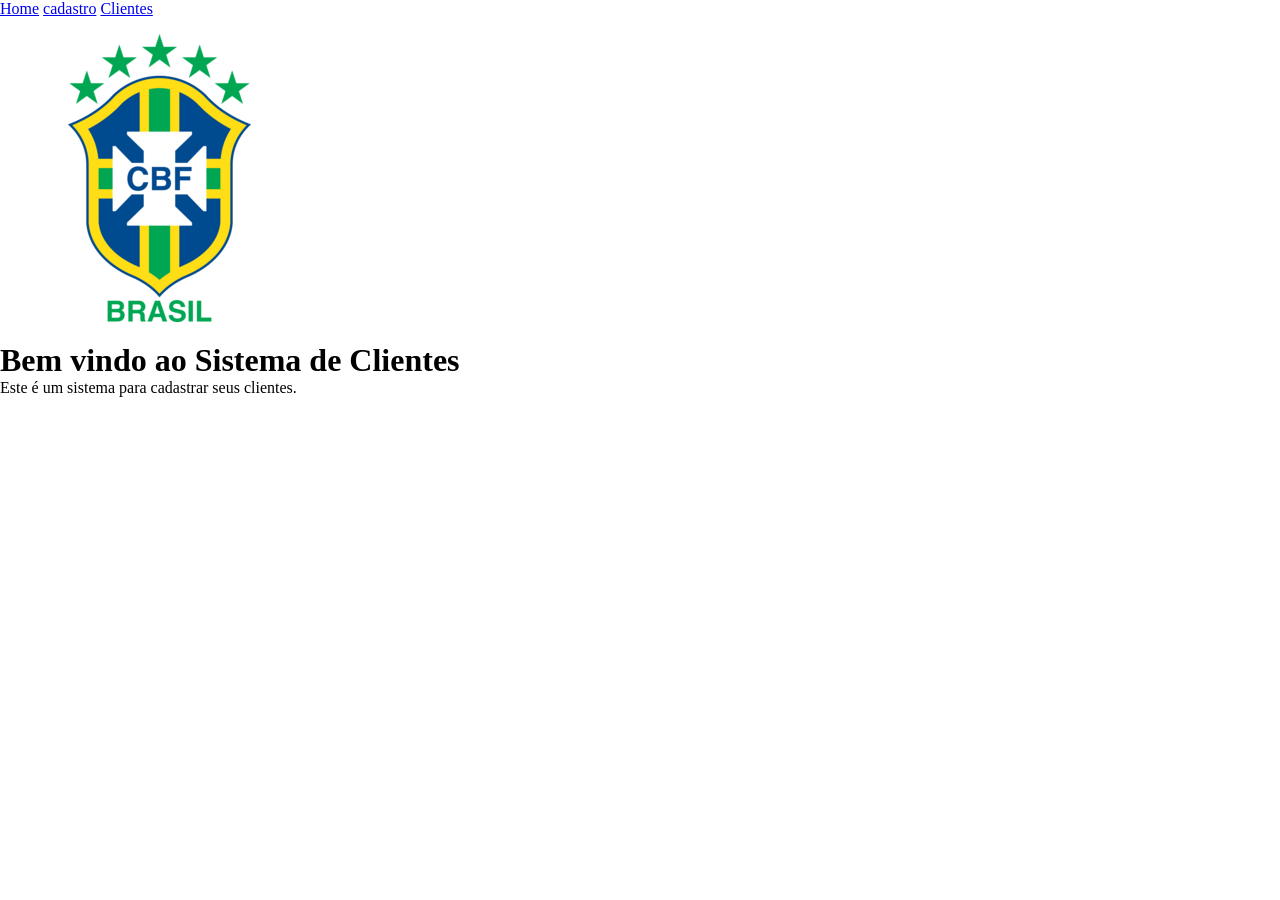
==== index.html @ 9926f498 "cadastro clientes" ====
<!DOCTYPE html>
<html lang="pt">
<head>
    <meta charset="UTF-8">
    <meta name="viewport" content="width=device-width, initial-scale=1.0">
    <title>Cadastro de clientes</title>
    <link rel="stylesheet" href="style.css">
</head>
<body class="pagina-principal"
    <nav class="menu-navegacao">

        <a href="index.html">Home</a>
        <a href="cadastro.html">cadastro</a>
        <a href="clientes.html">Clientes</a>

    </nav>

    <main class="conteudo-principal">
        <img src="assets/selecaobr.png" alt="" srcset="">
        <h1>Bem vindo ao Sistema de Clientes</h1>
        <p>

            Este é um sistema para cadastrar seus clientes.
        </p>


    </main>


   
    
</body>
</html>
---- style.css ----
/* Rset das configurações do navegador */

*{
    margin: 0;
    padding: 0;
    box-sizing: border box;

}

nav{

}

.pagina-principal nav{

    
}
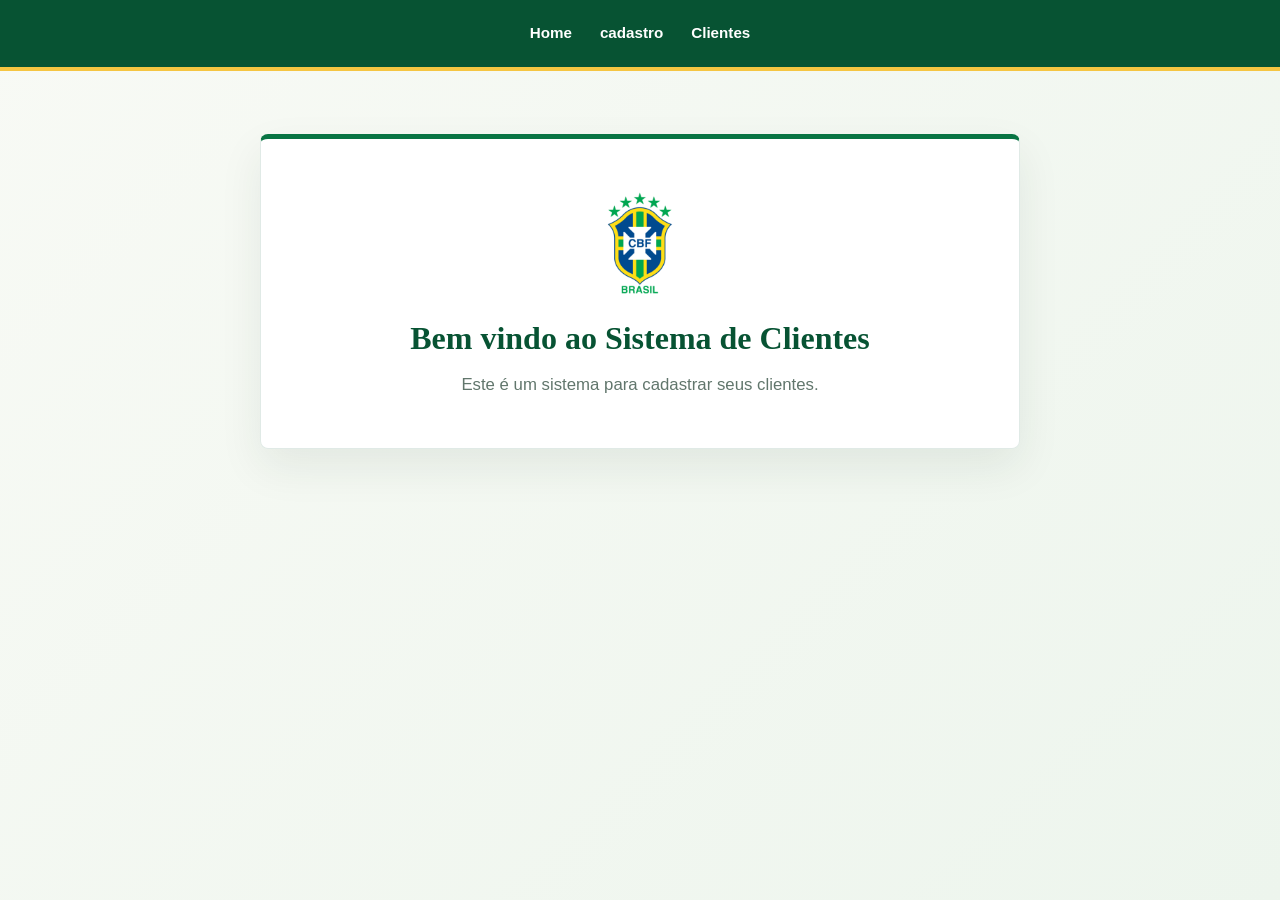
==== commit 0cbfe6f6: "html-java-cc" ====
--- a/index.html
+++ b/index.html
@@ -6,7 +6,7 @@
     <title>Cadastro de clientes</title>
     <link rel="stylesheet" href="style.css">
 </head>
-<body class="pagina-principal"
+<body class="pagina-principal">
     <nav class="menu-navegacao">
 
         <a href="index.html">Home</a>
@@ -16,7 +16,7 @@
     </nav>
 
     <main class="conteudo-principal">
-        <img src="assets/selecaobr.png" alt="" srcset="">
+        <img src="assets/selecaobr.png" alt="Logo da empresa">
         <h1>Bem vindo ao Sistema de Clientes</h1>
         <p>
 
--- a/style.css
+++ b/style.css
@@ -1,17 +1,132 @@
-/* Rset das configurações do navegador */
-
-*{
-    margin: 0;
-    padding: 0;
-    box-sizing: border box;
-
+:root {
+    color-scheme: light;
+    --verde: #087443;
+    --verde-escuro: #075333;
+    --amarelo: #f5c542;
+    --azul: #27669a;
+    --tinta: #19372c;
+    --texto-suave: #61766c;
+    --fundo: #f2f7f1;
+    --branco: #ffffff;
+    font-family: "Trebuchet MS", "Avenir Next", sans-serif;
+    color: var(--tinta);
+    background: var(--fundo);
 }
 
-nav{
-
+* {
+    box-sizing: border-box;
 }
 
-.pagina-principal nav{
+body {
+    min-height: 100vh;
+    margin: 0;
+    background-color: var(--fundo);
+    background-image:
+        radial-gradient(rgba(8, 116, 67, 0.09) 0.7px, transparent 0.7px),
+        linear-gradient(135deg, #f8faf5, #edf5ed);
+    background-size: 18px 18px, auto;
+}
 
-    
+.menu-navegacao {
+    display: flex;
+    flex-wrap: wrap;
+    justify-content: center;
+    gap: 8px 20px;
+    padding: 16px 20px;
+    border-bottom: 4px solid var(--amarelo);
+    background: var(--verde-escuro);
+}
+
+.menu-navegacao a {
+    padding: 8px 4px;
+    color: var(--branco);
+    font-size: 0.95rem;
+    font-weight: 700;
+    text-decoration: none;
+    border-bottom: 2px solid transparent;
+    transition: color 160ms ease, border-color 160ms ease;
+}
+
+.menu-navegacao a:hover,
+.menu-navegacao a:focus-visible {
+    color: var(--amarelo);
+    border-color: var(--amarelo);
+}
+
+.pagina-cadastro .menu-navegacao a[href="cadastro.html"],
+.pagina-clientes .menu-navegacao a[href="clientes.html"] {
+    color: var(--amarelo);
+    border-color: var(--amarelo);
+}
+
+.conteudo-principal {
+    width: min(760px, calc(100% - 32px));
+    margin: clamp(32px, 7vh, 68px) auto;
+    padding: clamp(24px, 5vw, 48px);
+    border: 1px solid rgba(7, 83, 51, 0.12);
+    border-top: 5px solid var(--verde);
+    border-radius: 8px;
+    background: rgba(255, 255, 255, 0.96);
+    box-shadow: 0 18px 44px rgba(25, 55, 44, 0.08);
+}
+
+.conteudo-principal > img {
+    display: block;
+    width: 112px;
+    height: 112px;
+    margin: 0 auto 20px;
+    object-fit: contain;
+}
+
+.conteudo-principal h1,
+.conteudo-principal h2 {
+    margin: 0 0 24px;
+    color: var(--verde-escuro);
+    font-family: Georgia, "Times New Roman", serif;
+    font-size: 2rem;
+    font-weight: 700;
+    line-height: 1.2;
+    text-align: center;
+}
+
+.pagina-principal .conteudo-principal {
+    text-align: center;
+}
+
+.pagina-principal .conteudo-principal h1 {
+    margin-bottom: 14px;
+}
+
+.pagina-principal .conteudo-principal p {
+    max-width: 46ch;
+    margin: 0 auto;
+    color: var(--texto-suave);
+    font-size: 1.05rem;
+    line-height: 1.7;
+}
+
+:focus-visible {
+    outline: 3px solid var(--azul);
+    outline-offset: 3px;
+}
+
+@media (max-width: 520px) {
+    .menu-navegacao {
+        gap: 4px 14px;
+        padding: 12px 10px;
+    }
+
+    .conteudo-principal h1,
+    .conteudo-principal h2 {
+        font-size: 1.7rem;
+    }
+}
+
+@media (prefers-reduced-motion: reduce) {
+    *,
+    *::before,
+    *::after {
+        scroll-behavior: auto !important;
+        transition-duration: 0.01ms !important;
+    }
 }
